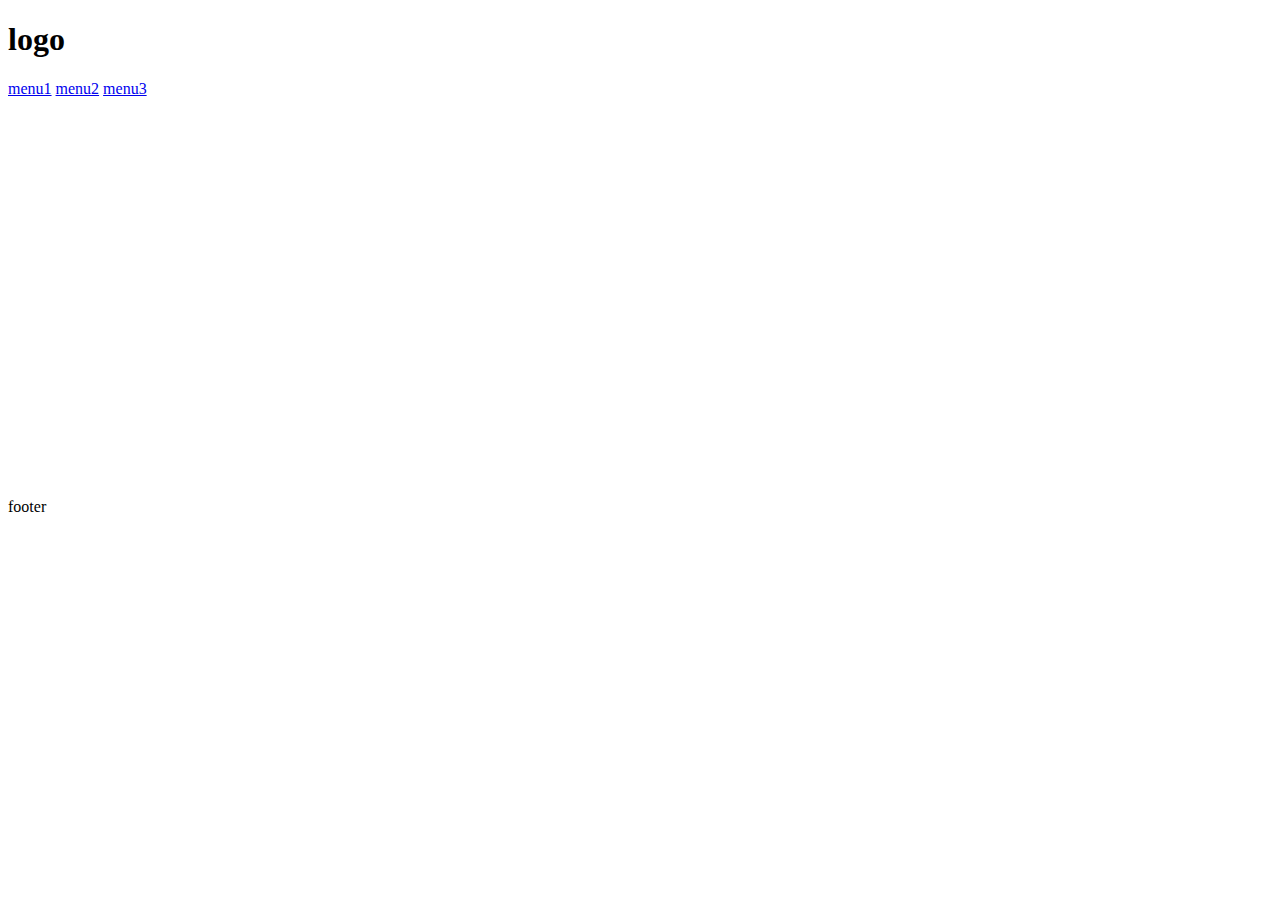
==== api_map.html @ 393f05c3 "api map" ====
<!DOCTYPE html>
<html>
  <head>
    <meta charset="utf-8">
    <meta name="viewport" content="width=device-width">
    <title>repl.it</title>
    <link href="css/reset.css" rel="stylesheet" type="text/css" />
		<link href="css/06_api.css" rel="stylesheet" type="text/css" />
		<script src="js/jquery-1.8.3.min.js"></script>
		<script type="text/javascript" src="//dapi.kakao.com/v2/maps/sdk.js?appkey=6ab23b168e18faed7ca921bc97b5cc29"></script>
		<script>
			$(function(){
				var container = document.getElementById('map'); //지도를 담을 영역의 DOM 레퍼런스
				var options = { //지도를 생성할 때 필요한 기본 옵션
				center: new kakao.maps.LatLng(33.450701, 126.570667), //지도의 중심좌표.
				level: 3 //지도의 레벨(확대, 축소 정도)
				};

				var map = new kakao.maps.Map(container, options); //지도 생성 및 객체 리턴
			})
		</script>

  </head>
  <body>
	<div class="wrap">

		<div class="header">
			<h1>logo</h1>
			<div class="nav">
				<a href="#">menu1</a>
				<a href="#">menu2</a>
				<a href="#">menu3</a>
			</div>
		</div>
		<div class="container">
			<div id="map" style="height:400px;"></div>
		</div>
		<div class="footer">
			footer
		</div>
    </div>

		
  </body>
</html>
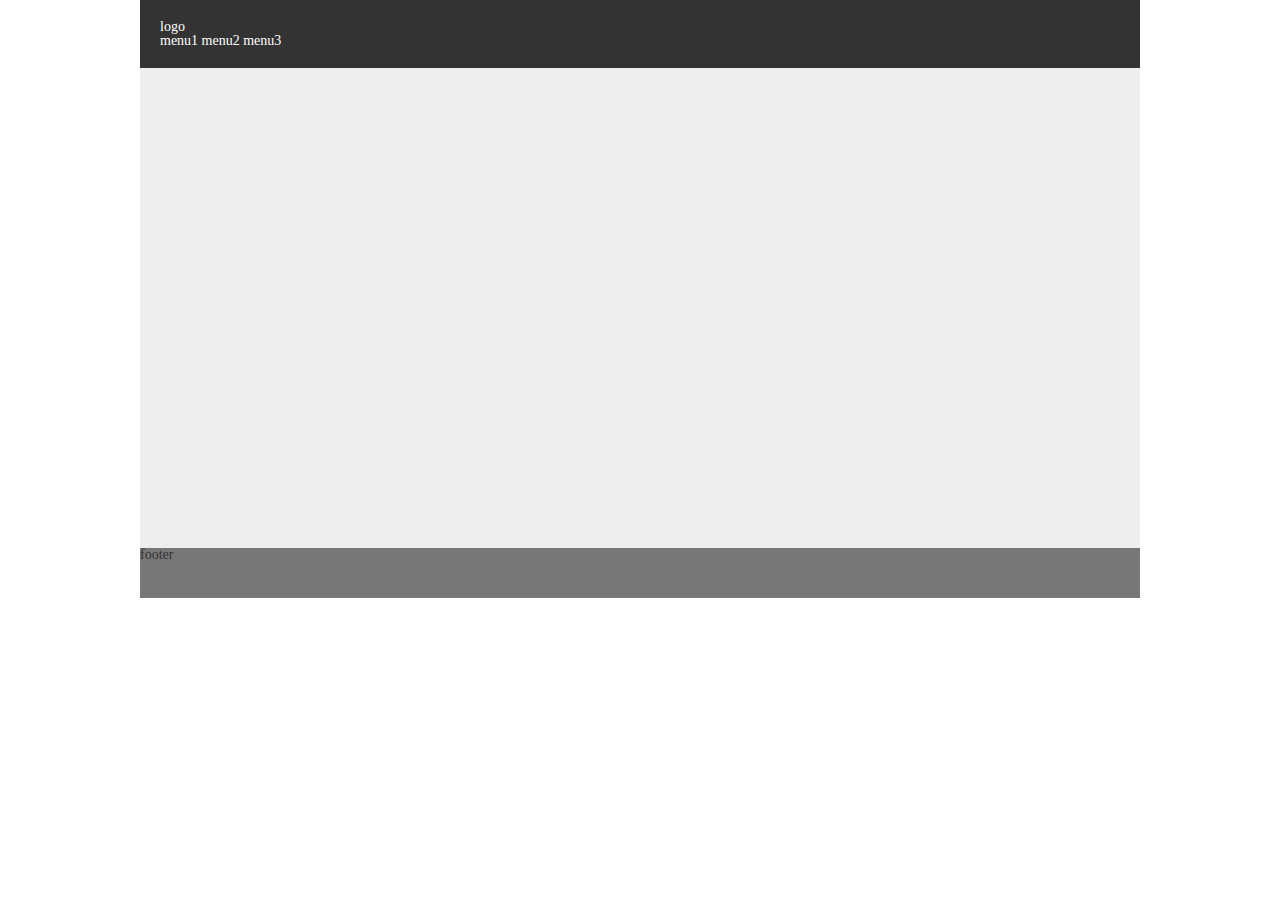
==== commit e77bf1ea: "commit" ====
--- a/api_map.html
+++ b/api_map.html
@@ -5,7 +5,7 @@
     <meta name="viewport" content="width=device-width">
     <title>repl.it</title>
     <link href="css/reset.css" rel="stylesheet" type="text/css" />
-		<link href="css/06_api.css" rel="stylesheet" type="text/css" />
+		<link href="css/api_map.css" rel="stylesheet" type="text/css" />
 		<script src="js/jquery-1.8.3.min.js"></script>
 		<script type="text/javascript" src="//dapi.kakao.com/v2/maps/sdk.js?appkey=6ab23b168e18faed7ca921bc97b5cc29"></script>
 		<script>
--- a/css/api_map.css
+++ b/css/api_map.css
@@ -0,0 +1,26 @@
+.wrap{
+	width:1000px;
+	margin:0 auto;
+}
+.header{
+	background:#333;
+	color:#fff;
+	padding:20px;
+}
+.container{
+	background:#eee;
+	min-height:300px;
+	padding-bottom:50px;
+}
+.container .section + .section{
+	margin-top:50px;
+}
+
+.footer{
+	height:50px;
+	background:#777;
+}
+
+.container{
+	padding:40px;
+}
